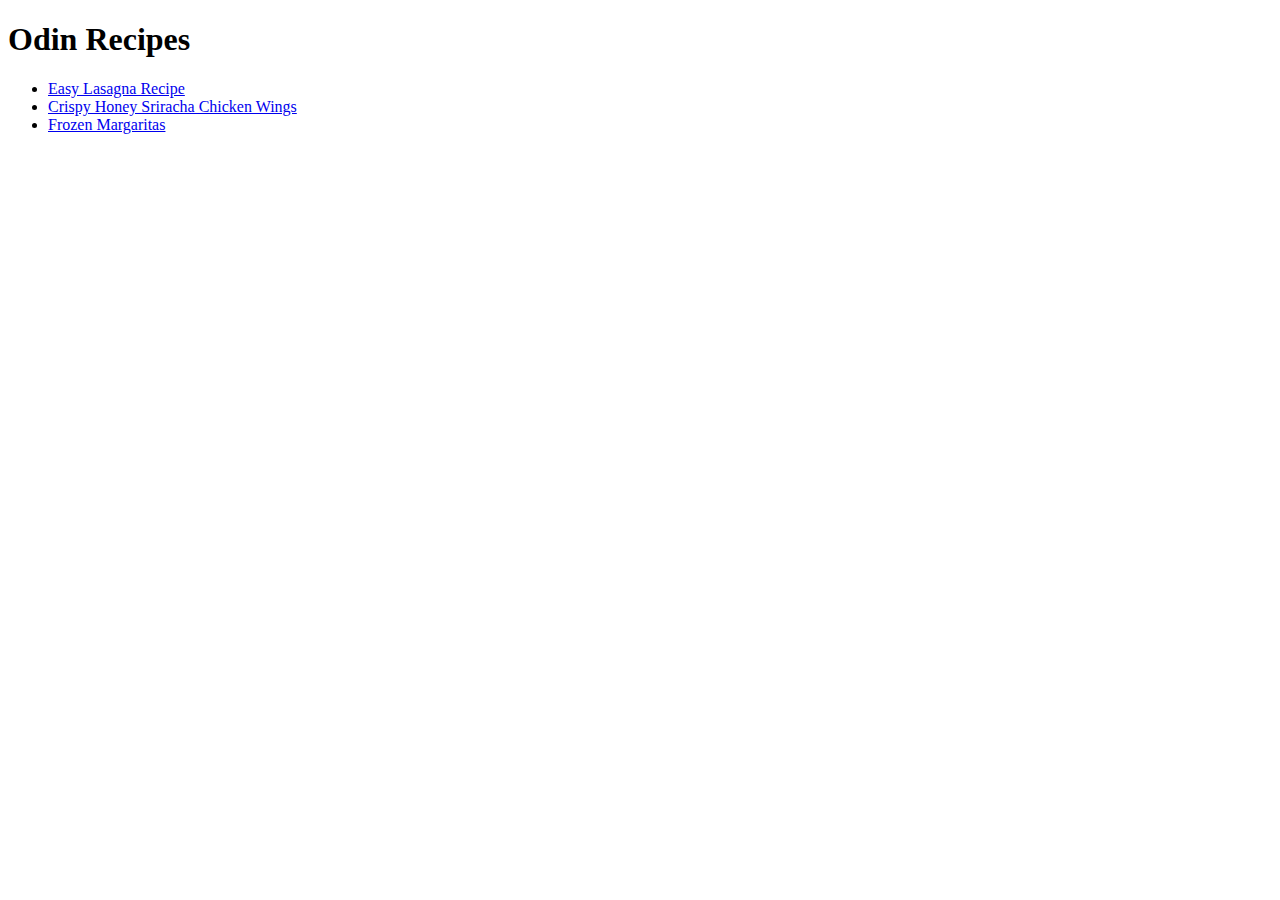
==== index.html @ fd1dd2d4 "Completed all the tasks for the Odin Recipe Project" ====
<!DOCTYPE html>
<html lang="en">
<head>
    <meta charset="UTF-8">
    <meta name="viewport" content="width=device-width, initial-scale=1.0">
    <title>Odin Recipes</title>
</head>
<body>
    <h1>Odin Recipes</h1>
    <ul>
        <li><a href="recipes/lasagna.html">Easy Lasagna Recipe</a></li>
        <li><a href="recipes/wings.html">Crispy Honey Sriracha Chicken Wings</a></li>
        <li><a href="recipes/margarita.html">Frozen Margaritas</a></li>
    </ul>

    
</body>
</html>
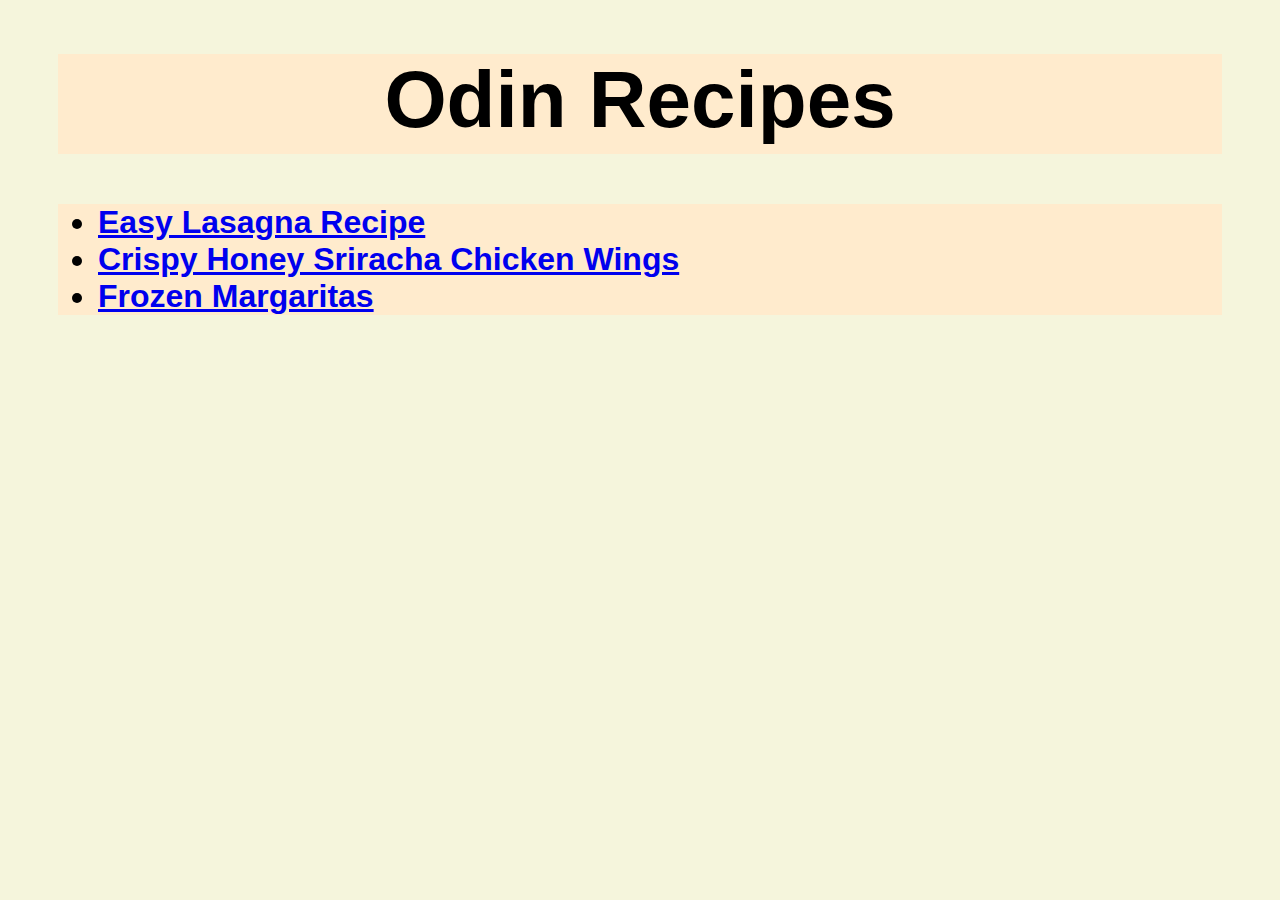
==== commit 2c3cfd85: "Added Styles file to each page" ====
--- a/index.html
+++ b/index.html
@@ -4,15 +4,19 @@
     <meta charset="UTF-8">
     <meta name="viewport" content="width=device-width, initial-scale=1.0">
     <title>Odin Recipes</title>
+    <link rel="stylesheet" href="style.css">
 </head>
 <body>
-    <h1>Odin Recipes</h1>
-    <ul>
-        <li><a href="recipes/lasagna.html">Easy Lasagna Recipe</a></li>
-        <li><a href="recipes/wings.html">Crispy Honey Sriracha Chicken Wings</a></li>
-        <li><a href="recipes/margarita.html">Frozen Margaritas</a></li>
-    </ul>
-
+    <div class="title">
+        <h1>Odin Recipes</h1>
+    </div>
     
+    <div class="list">
+        <ul>
+            <li><a href="recipes/lasagna.html">Easy Lasagna Recipe</a></li>
+            <li><a href="recipes/wings.html">Crispy Honey Sriracha Chicken Wings</a></li>
+            <li><a href="recipes/margarita.html">Frozen Margaritas</a></li>
+        </ul>
+    </div>
 </body>
 </html>--- a/style.css
+++ b/style.css
@@ -0,0 +1,20 @@
+body {
+    background-color: beige;
+    font-family: Arial, Helvetica, sans-serif;
+}
+
+.title {
+    text-align: center;
+    height: 100px;
+    width: auto;
+    font-size: 40px;
+    background-color: blanchedalmond;
+    margin: 50px;
+}
+
+.list{
+    font-size: 32px;
+    font-weight: bold;
+    background-color: blanchedalmond;
+    margin: 50px;
+}
